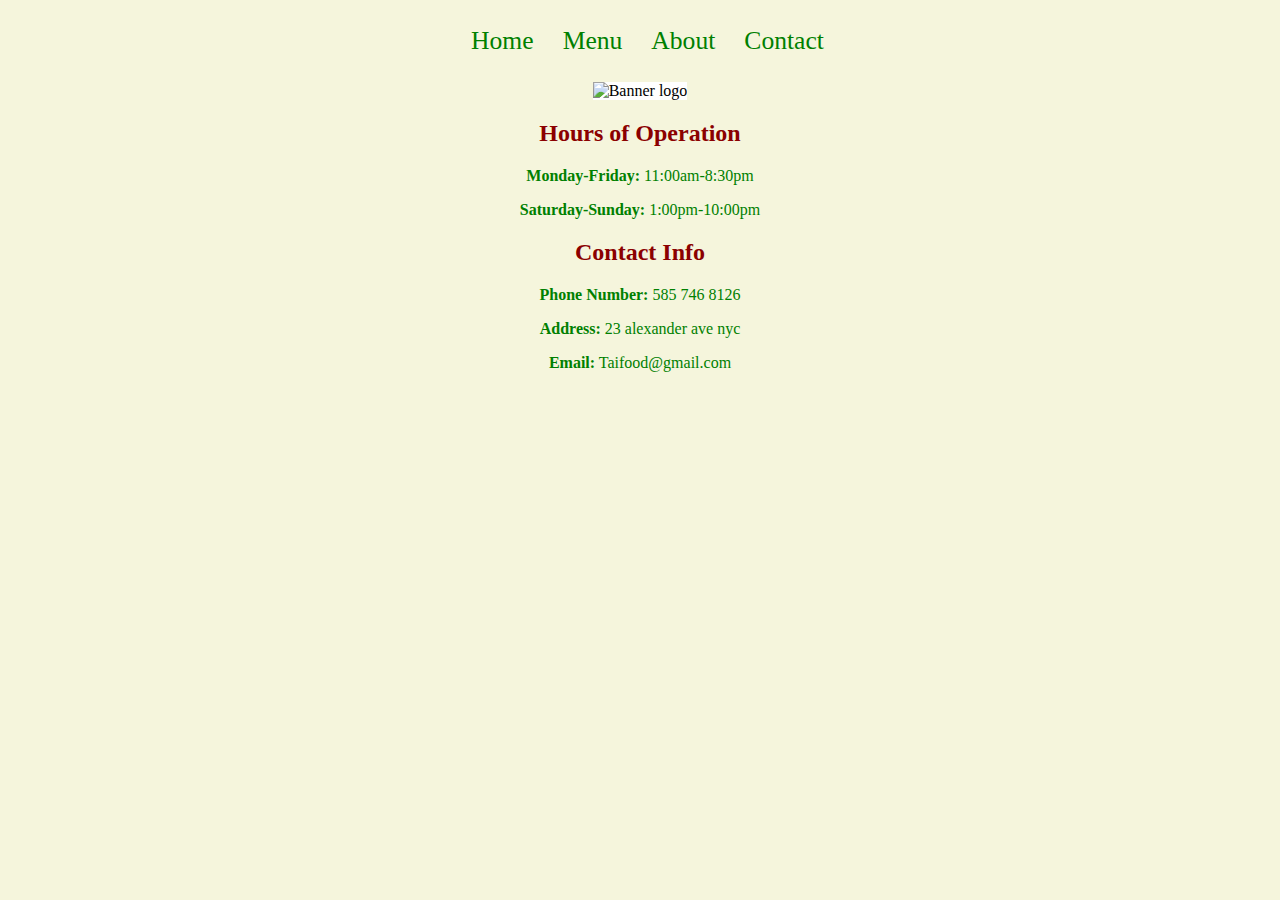
==== contact.html @ b508e147 "good changes" ====
<!DOCTYPE html>
<html lang="en">
<head>
    <meta charset="UTF-8">
    <meta name="viewport" content="width=device-width, initial-scale=1.0">
    <title>Document</title>
    <!-- Remember to link to your CSS file! -->
    <link rel="stylesheet" href="assets/css/style.css" type="text/css">
</head>
<body>
    <!-- CONTACT PAGE -->
    <!-- TODO: Navbar here -->
    <nav>
        <ul>
            <li>
                <a class="active-page" href="./index.html">Home</a>
            </li>
            <li>
                <a class="active-page" href="./menu.html">Menu</a>
            </li>
            <li>
                <a class="active-page" href="./about.html">About</a>
            </li>
            <li>
                <a class="active-page" href="./contact.html">Contact</a>
            </li>
        </ul>
    </nav>
    <!-- TODO: Banner Image here-->
    <img id="banner" alt="Banner logo" src="./assets/images/banner.png">
    <main>
        <h2>Hours of Operation</h2>
        <p>
            <strong>Monday-Friday:</strong> 11:00am-8:30pm
        </p>
        <p>
            <strong>Saturday-Sunday:</strong> 1:00pm-10:00pm
        </p>
        <h2>Contact Info</h2>
        <p>
            <i class="fa fa-phone" aria-hidden="true"></i>
            <strong>Phone Number:</strong> 585 746 8126
        </p>
        <p>
            <strong>Address:</strong> 23 alexander ave nyc
        </p>
        <p>
            <strong>Email:</strong> Taifood@gmail.com
        </p>
    </main>
</body>
</html>
---- assets/css/style.css ----
html,
body {
    margin: 0;
    padding: 0;
    background-color: beige;
    text-align: center;
}

h1,
h2 {
    color: darkred;
}

h3, 
p,
li {
    color: green;
}

img {
    width: 100%;
    height: auto;
    max-width: 100%;
}

main {
    margin: 0 20%;
}

nav {
    background-color: beige;
    padding: 10px;
}

nav ul {
    list-style-type: none;
    text-align: center;
}

nav li {
    display: inline;
}

nav a {
    text-decoration: none;
    font-size: 1.6em;
    color: green;
    margin-right: 25px;
}

nav a:hover {
    color: darkred;
}

#banner {
    width: 100%;
    height: auto;
    background-color: white;
}

#banner img {
    width: 60%;
    height: auto;
}

.service {
    display: inline-block;
    background-color: white;
    border: 5px solid green;
    border-radius: 5px;
    color: darkred;
    font-size: 2em;
    padding: 20px;
    margin: 10px;
}

table {
    border: 3px solid black;
    width: 100%;
}
  
td,
th {
    border: 1px solid black;
    padding: 5px;
}

.active-page a{
    color: darkred;
}
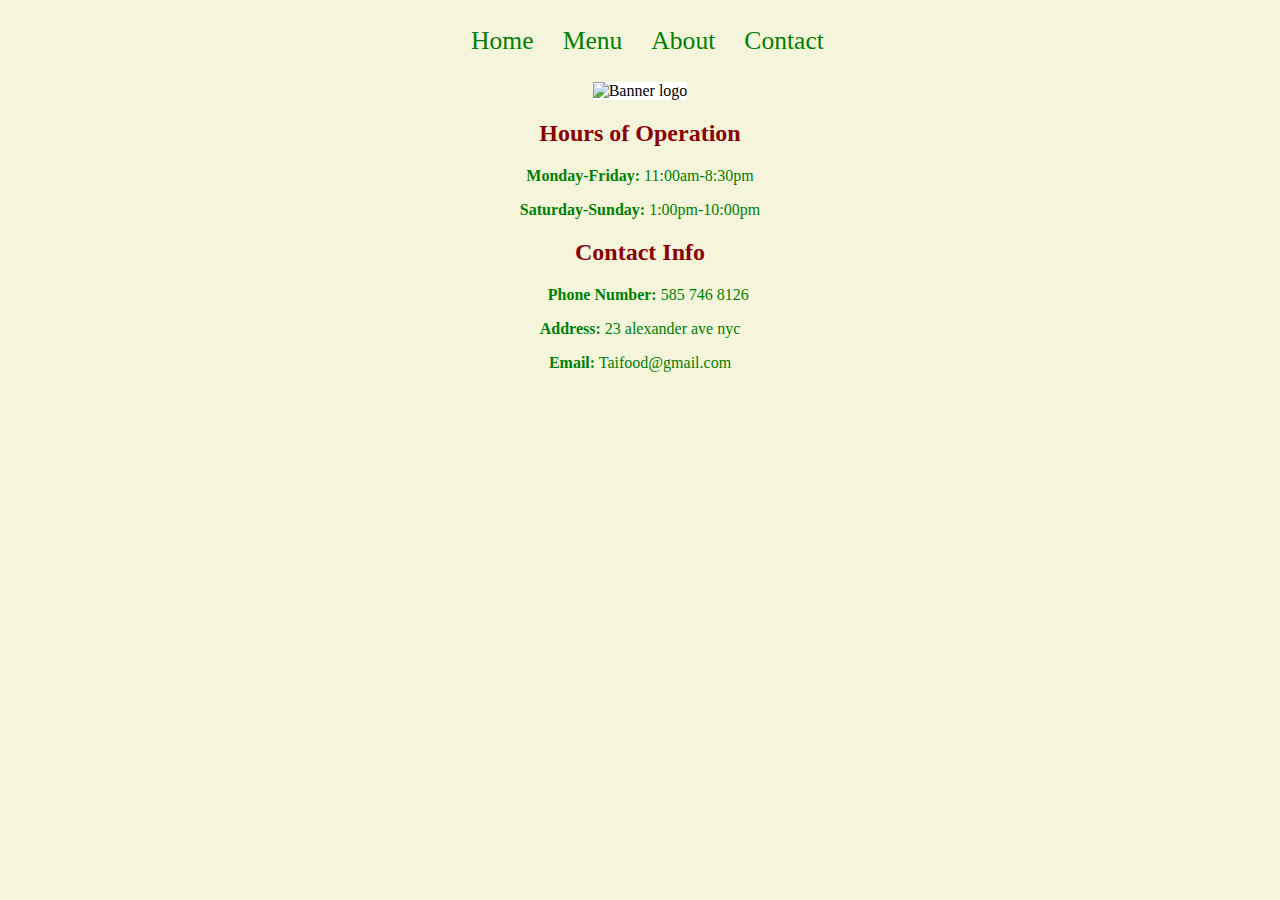
==== commit d8215d6e: "more edits" ====
--- a/contact.html
+++ b/contact.html
@@ -6,6 +6,7 @@
     <title>Document</title>
     <!-- Remember to link to your CSS file! -->
     <link rel="stylesheet" href="assets/css/style.css" type="text/css">
+    <link rel="stylesheet" href="./assets/css/font-awesome.min.css">
 </head>
 <body>
     <!-- CONTACT PAGE -->
--- a/assets/css/style.css
+++ b/assets/css/style.css
@@ -87,4 +87,5 @@
 
 .active-page a{
     color: darkred;
-}+}
+
